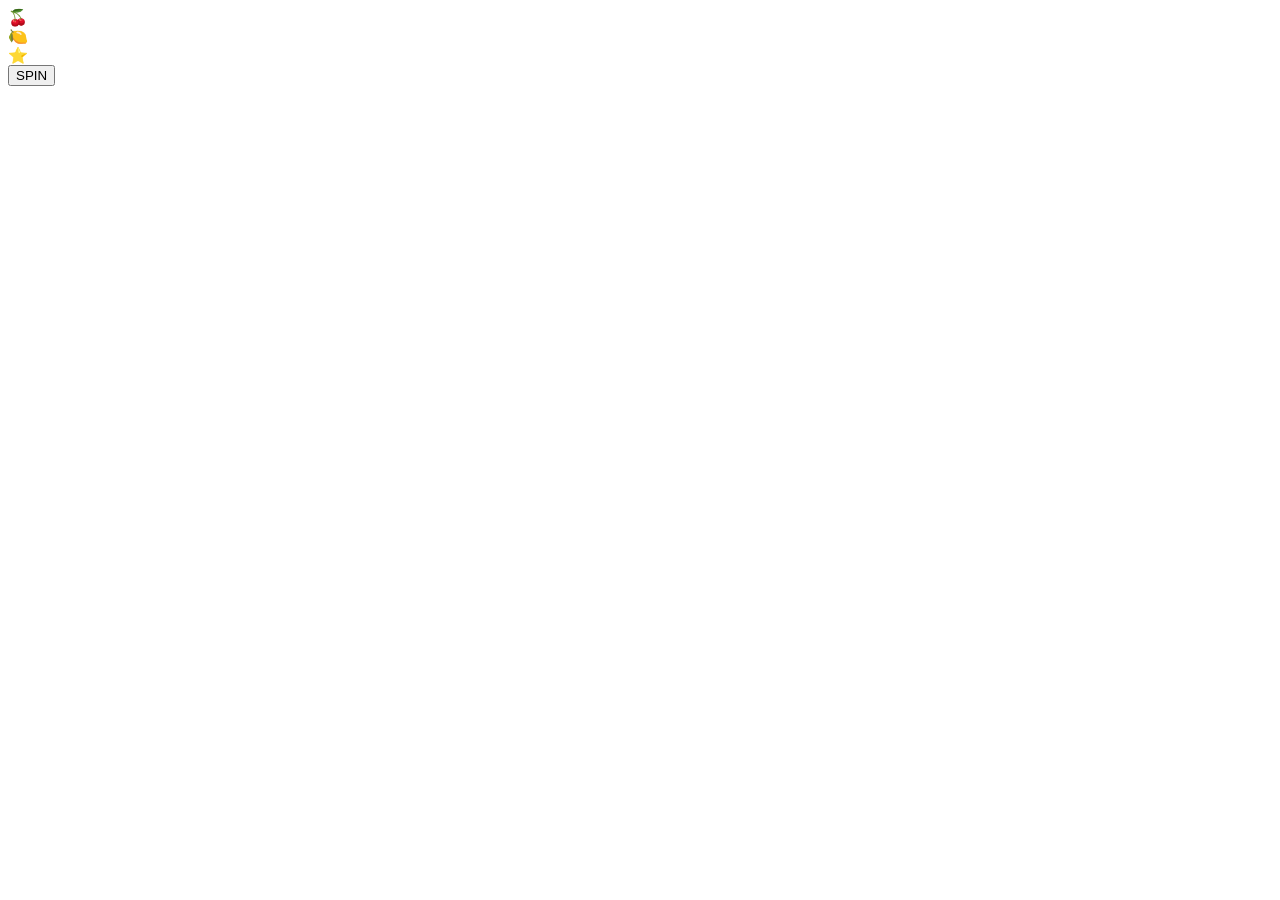
==== slot_machine_web/templates/index.html @ cfcb0361 "Add web version of slot machine Include animation" ====
<!DOCTYPE html>
<html lang="en">
<head>
    <meta charset="UTF-8">
    <title>Slot Machine</title>
    <link rel="stylesheet" href="/static/style.css">
</head>
<body>

<div class="slot-machine">
    <div class="reel" id="reel1">🍒</div>
    <div class="reel" id="reel2">🍋</div>
    <div class="reel" id="reel3">⭐</div>
</div>

<button id="spinButton">SPIN</button>

<script src="/static/script.js"></script>
</body>
</html>
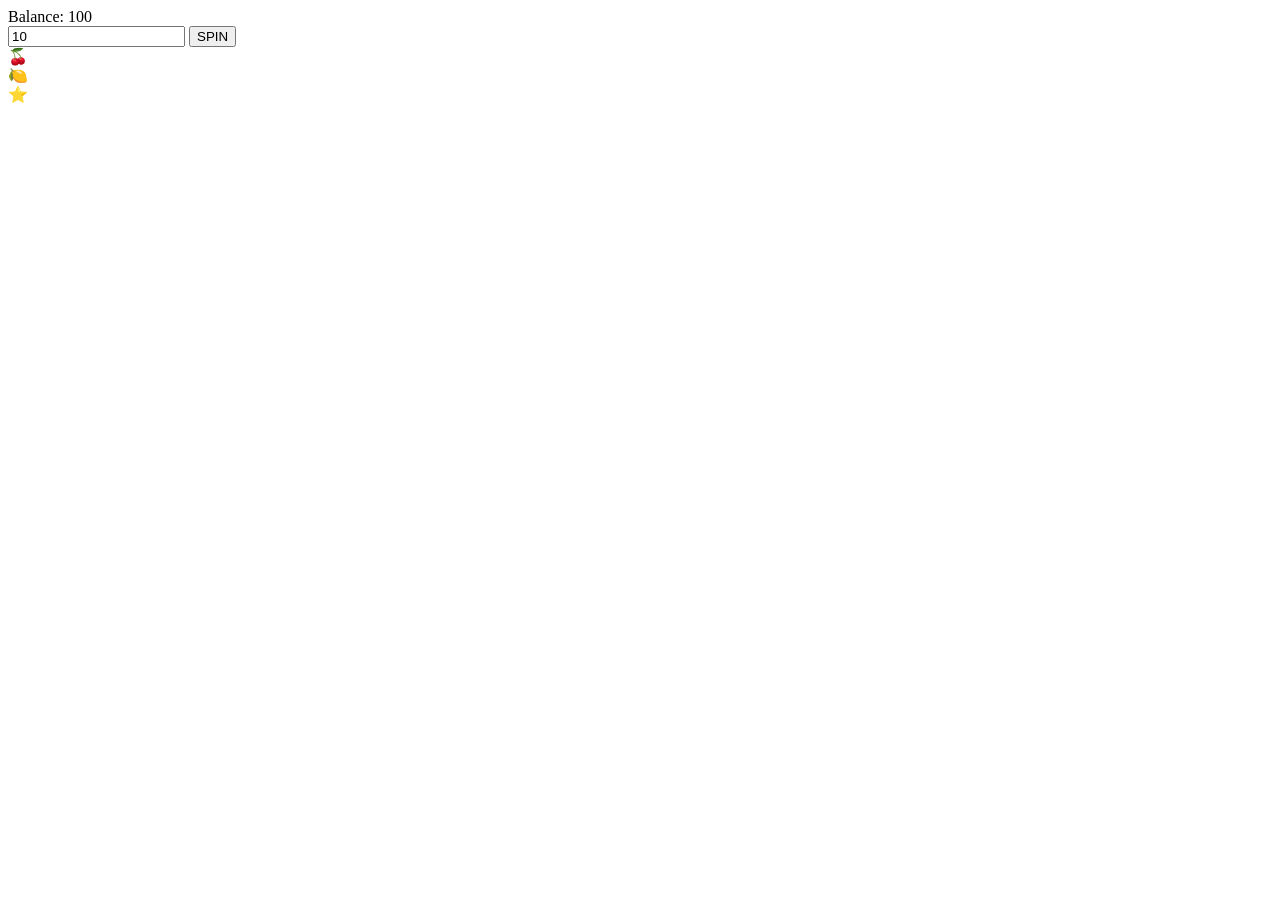
==== commit a8109b7c: "Add betting system" ====
--- a/slot_machine_web/templates/index.html
+++ b/slot_machine_web/templates/index.html
@@ -7,14 +7,21 @@
 </head>
 <body>
 
+<div class="info">
+    <div id="balance">Balance: 100</div>
+
+    <div class="betting">
+        <input type="number" id="betAmount" min="1" value="10">
+        <button id="spinButton">SPIN</button>
+    </div>
+</div>
+
 <div class="slot-machine">
     <div class="reel" id="reel1">🍒</div>
     <div class="reel" id="reel2">🍋</div>
     <div class="reel" id="reel3">⭐</div>
 </div>
 
-<button id="spinButton">SPIN</button>
-
 <script src="/static/script.js"></script>
 </body>
 </html>
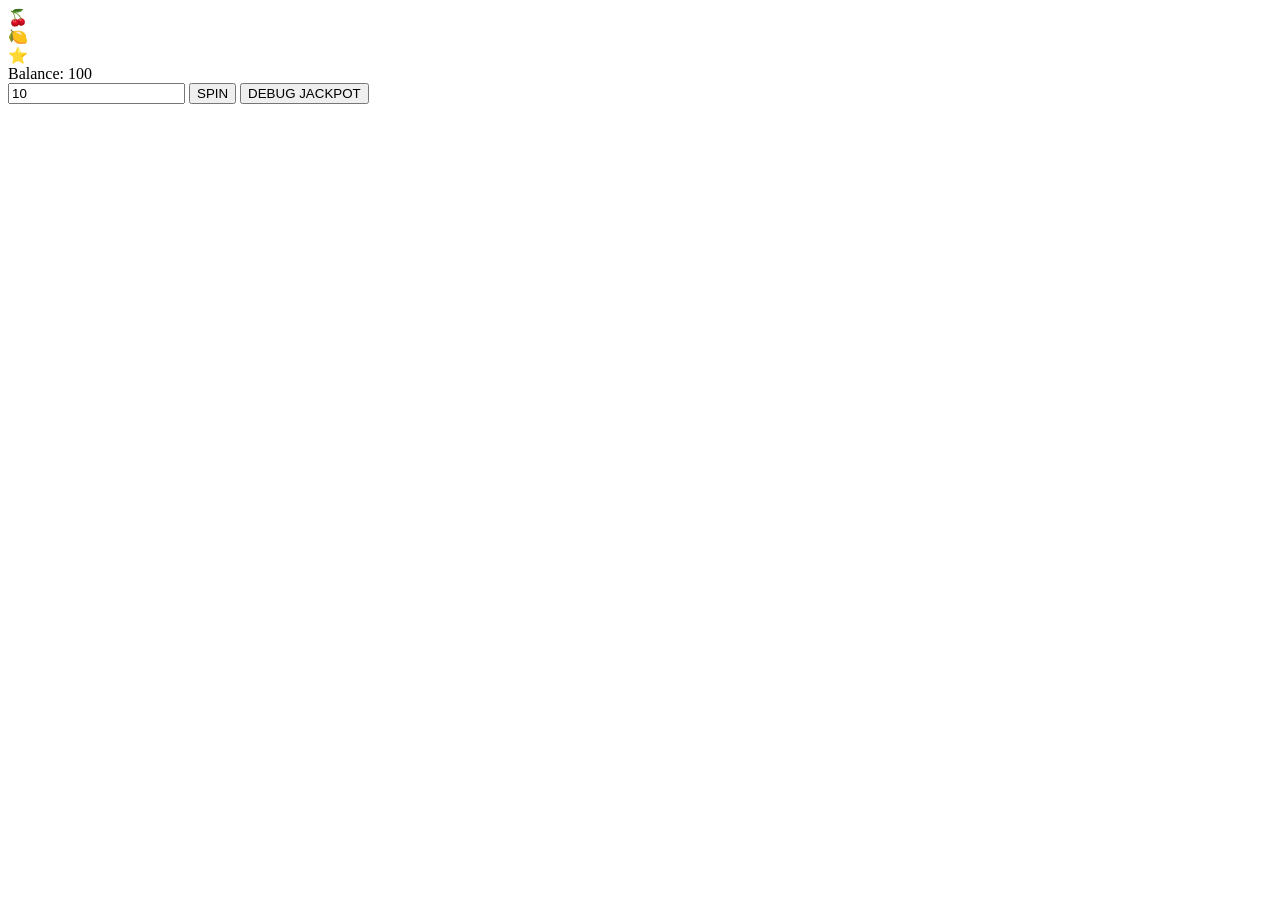
==== commit 121faf85: "New flashy lights, and debug jackpot" ====
--- a/slot_machine_web/templates/index.html
+++ b/slot_machine_web/templates/index.html
@@ -7,21 +7,37 @@
 </head>
 <body>
 
-<div class="info">
+<!-- Casino frame with lights -->
+<div class="casino-frame">
+    <div class="lights top-lights"></div>
+
+    <!-- Reels -->
+    <div class="slot-machine">
+        <div class="reel" id="reel1">🍒</div>
+        <div class="reel" id="reel2">🍋</div>
+        <div class="reel" id="reel3">⭐</div>
+    </div>
+
+    <div class="lights bottom-lights"></div>
+</div>
+
+<!-- Betting + balance -->
+<div class="controls">
     <div id="balance">Balance: 100</div>
 
     <div class="betting">
         <input type="number" id="betAmount" min="1" value="10">
         <button id="spinButton">SPIN</button>
+        <button id="debugJackpot">DEBUG JACKPOT</button>
+
     </div>
 </div>
 
-<div class="slot-machine">
-    <div class="reel" id="reel1">🍒</div>
-    <div class="reel" id="reel2">🍋</div>
-    <div class="reel" id="reel3">⭐</div>
-</div>
+<!-- Jackpot effects -->
+<div id="screen-flash"></div>
+<div id="fireworks-container"></div>
 
+<!-- Script -->
 <script src="/static/script.js"></script>
 </body>
 </html>
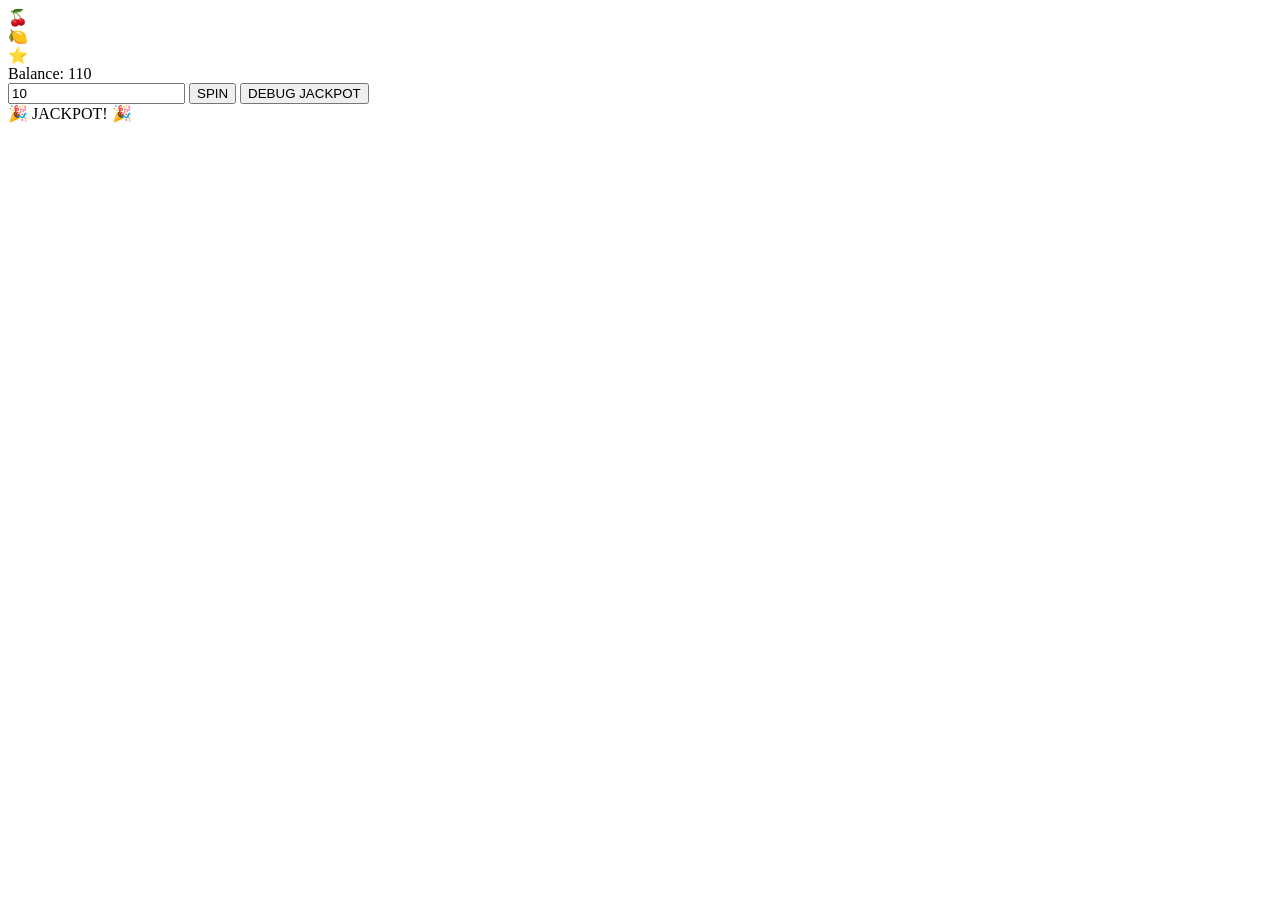
==== commit c143fbf0: "Added some flair to the balance reward" ====
--- a/slot_machine_web/templates/index.html
+++ b/slot_machine_web/templates/index.html
@@ -23,7 +23,10 @@
 
 <!-- Betting + balance -->
 <div class="controls">
-    <div id="balance">Balance: 100</div>
+    <div id="balance">
+        Balance: <span id="balance-value">110</span>
+        <div id="win-float"></div>
+    </div>
 
     <div class="betting">
         <input type="number" id="betAmount" min="1" value="10">
@@ -36,6 +39,7 @@
 <!-- Jackpot effects -->
 <div id="screen-flash"></div>
 <div id="fireworks-container"></div>
+<div id="jackpot-banner">🎉 JACKPOT! 🎉</div>
 
 <!-- Script -->
 <script src="/static/script.js"></script>
